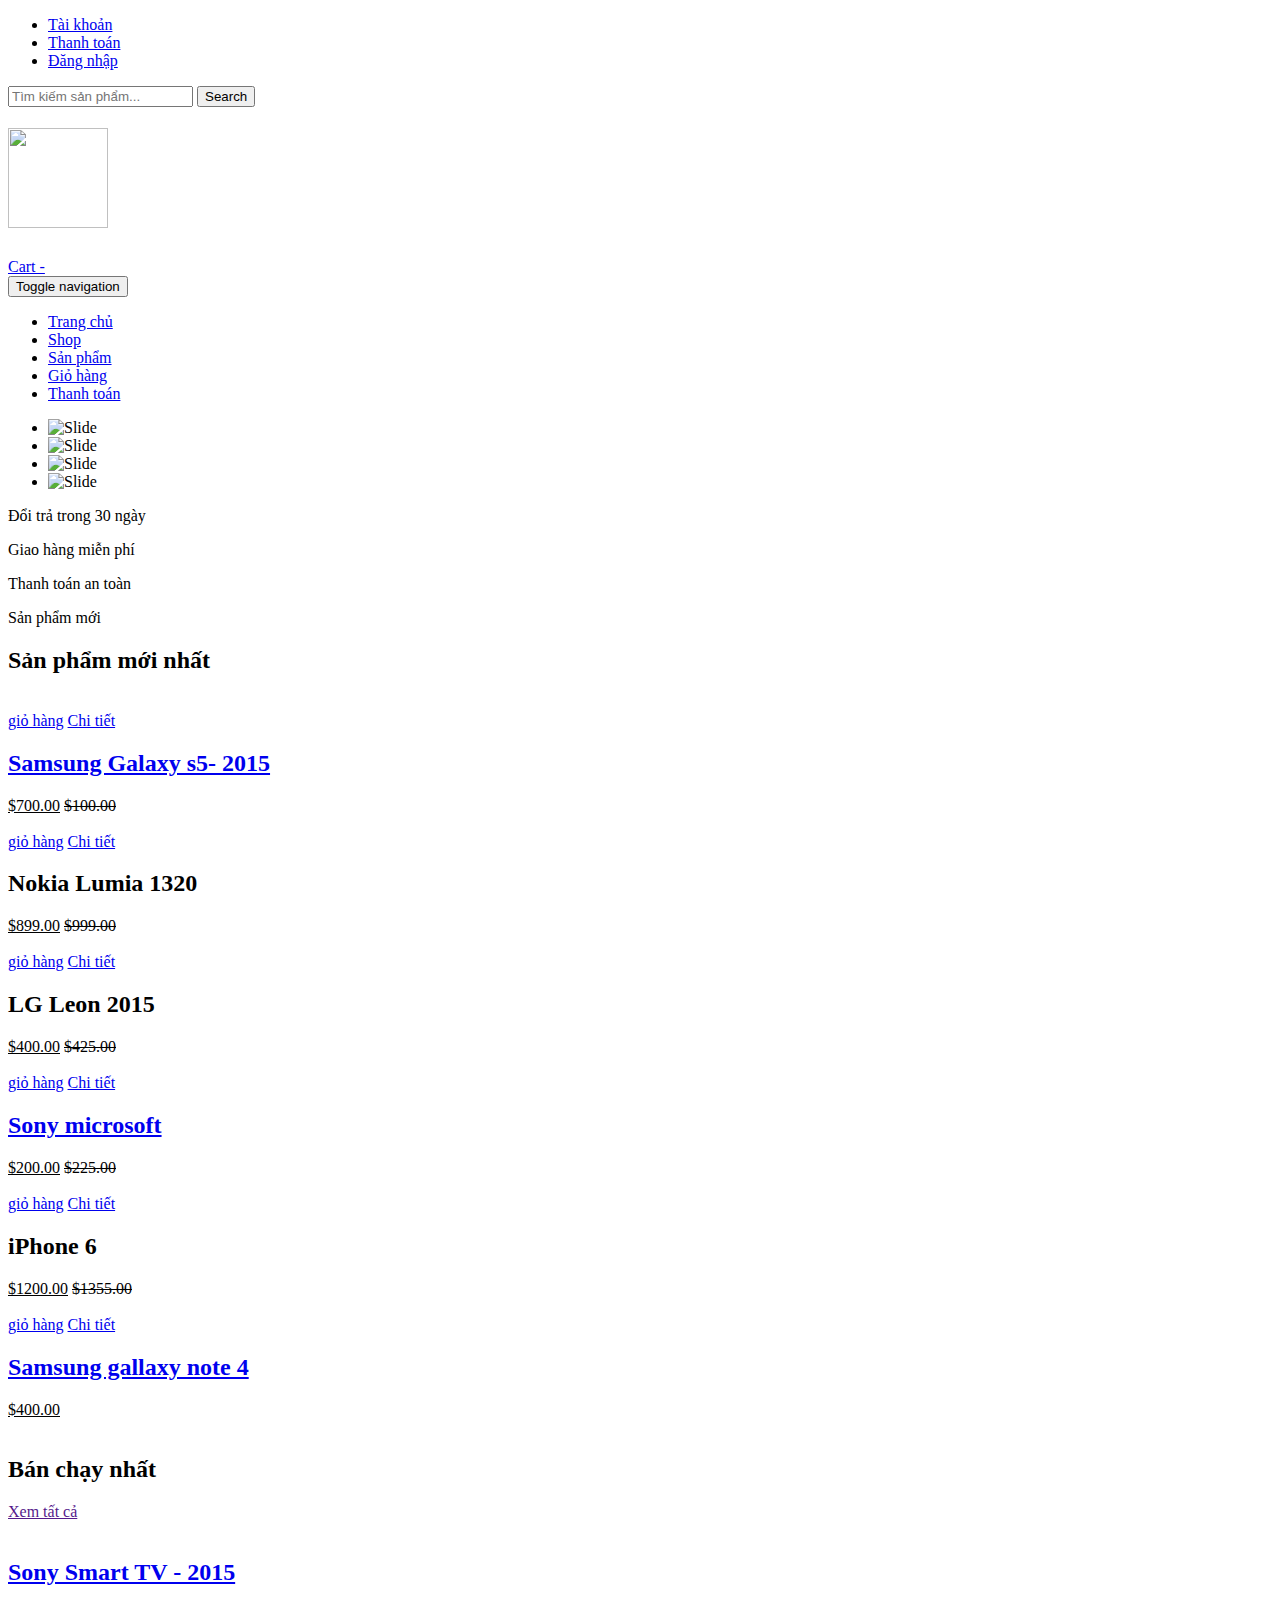
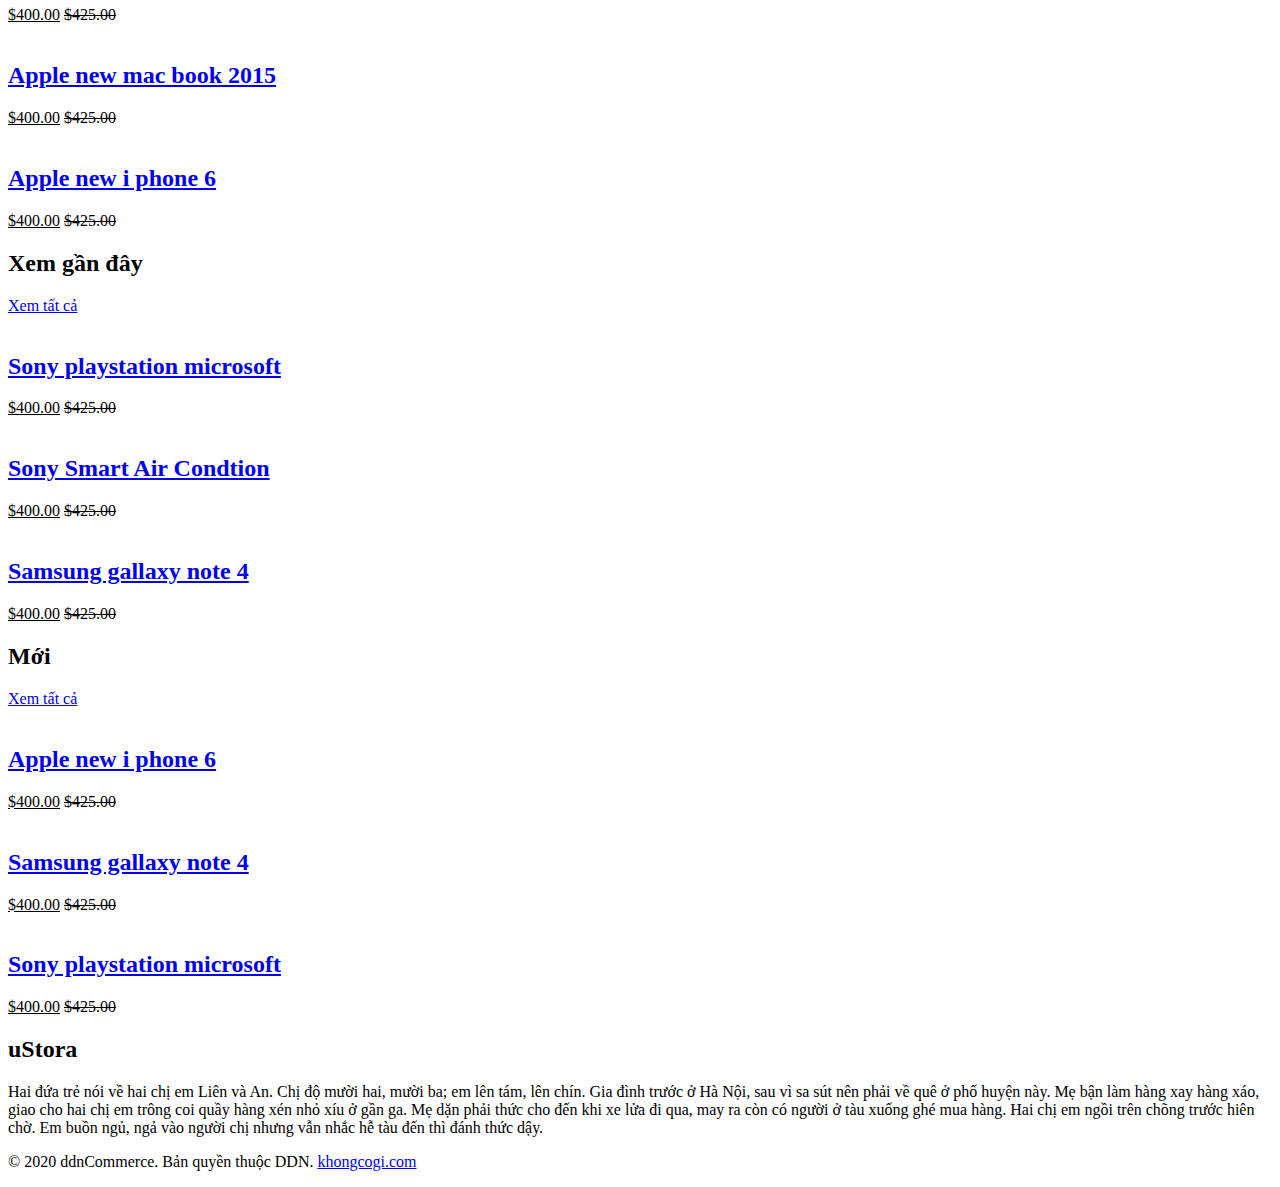
==== DOANWEB/index.html @ 437a8d3c "xong phan index" ====
<!DOCTYPE html>
<html lang="en">
  <head>
    <meta charset="utf-8">
    <meta http-equiv="X-UA-Compatible" content="IE=edge">
    <meta name="viewport" content="width=device-width, initial-scale=1">
    <title>DOANWEB</title>
    
    <!-- Google Fonts -->
    <link href='http://fonts.googleapis.com/css?family=Titillium+Web:400,200,300,700,600' rel='stylesheet' type='text/css'>
    <link href='http://fonts.googleapis.com/css?family=Roboto+Condensed:400,700,300' rel='stylesheet' type='text/css'>
    <link href='http://fonts.googleapis.com/css?family=Raleway:400,100' rel='stylesheet' type='text/css'>

    <!-- Bootstrap -->
    <link rel="stylesheet" href="css/bootstrap.min.css">
    
    <!-- Font Awesome -->
    <link rel="stylesheet" href="css/font-awesome.min.css">
    
    <!-- Custom CSS -->
    <link rel="stylesheet" href="css/owl.carousel.css">
    <link rel="stylesheet" href="style.css">
    <link rel="stylesheet" href="css/responsive.css">

    <!-- HTML5 shim and Respond.js for IE8 support of HTML5 elements and media queries -->
    <!-- WARNING: Respond.js doesn't work if you view the page via file:// -->
    <!--[if lt IE 9]>
      <script src="https://oss.maxcdn.com/html5shiv/3.7.2/html5shiv.min.js"></script>
      <script src="https://oss.maxcdn.com/respond/1.4.2/respond.min.js"></script>
    <![endif]-->
  </head>
  <body>
   
    <div class="header-area">
        <div class="container">
            <div class="row">
                <div class="col-md-8">
                    <div class="user-menu">
                        <ul>
                            <li><a href="#"><i class="fa fa-user"></i> Tài khoản</a></li>
                            
                            <li><a href="checkout.html"><i class="fa fa-user"></i> Thanh toán</a></li>
                            <li><a href="#"><i class="fa fa-user"></i> Đăng nhập</a></li>
                        </ul>
                    </div>
                </div>
                <div class="single-sidebar; col-md-4" style="margin-top: 10px; margin-bottom: 10px;">
                    <form action="">
                        <input type="text" placeholder="Tìm kiếm sản phẩm...">
                        <input type="submit" value="Search">
                    </form>
                </div>
                
               
            </div>
        </div>
    </div> <!-- End header area -->
    
    <div class="site-branding-area">
        <div class="container">
            <div class="row">
                <div class="col-sm-6">
                    <div class="logo">
                        <h1> <a href="index.html"><img src="./img/logo_1.png" width= "100px"; height="100px"> </a></h1>
                    </div>
                </div>
                
                <div class="col-sm-6">
                    <div class="shopping-item">
                        <a href="cart.html">Cart - <span class="cart-amunt"><!-- Giá tiền--></span> <i class="fa fa-shopping-cart"></i> <span class="product-count"><!-- Số lượng sản phẩm --></span></a>
                    </div>
                </div>
            </div>
        </div>
    </div> <!-- End site branding area -->
    
    <div class="mainmenu-area">
        <div class="container">
            <div class="row">
                <div class="navbar-header">
                    <button type="button" class="navbar-toggle" data-toggle="collapse" data-target=".navbar-collapse">
                        <span class="sr-only">Toggle navigation</span>
                        <span class="icon-bar"></span>
                        <span class="icon-bar"></span>
                        <span class="icon-bar"></span>
                    </button>
                </div> 
                <div class="navbar-collapse collapse">
                    <ul class="nav navbar-nav">
                        <li class="active"><a href="index.html">Trang chủ</a></li>
                        <li><a href="shop.html">Shop</a></li>
                        <li><a href="single-product.html">Sản phẩm</a></li>
                        <li><a href="cart.html">Giỏ hàng</a></li>
                        <li><a href="checkout.html">Thanh toán</a></li>
                        
                    </ul>
                </div>  
            </div>
        </div>
    </div> <!-- End mainmenu area -->
    
    <div class="slider-area">
        	<!-- Slider -->
			<div class="block-slider block-slider4">
				<ul class="" id="bxslider-home4">
					<li>
						<img src="img/h4-slide.png" alt="Slide">
						<div class="caption-group">
							
						</div>
					</li>
					<li><img src="img/h4-slide2.png" alt="Slide">
						<div class="caption-group">
                            
						</div>
					</li>
					<li><img src="img/h4-slide3.png" alt="Slide">
						<div class="caption-group">
							
						</div>
					</li>
					<li><img src="img/h4-slide4.png" alt="Slide">
						<div class="caption-group">
						  
						</div>
					</li>
				</ul>
			</div>
			<!-- ./Slider -->
    </div> <!-- End slider area -->
    
    <div class="promo-area">
        <div class="zigzag-bottom"></div>
        <div class="container">
            <div class="row">
                <div class="col-md-3 col-sm-6">
                    <div class="single-promo promo1">
                        <i class="fa fa-refresh"></i>
                        <p>Đổi trả trong 30 ngày</p>
                    </div>
                </div>
                <div class="col-md-3 col-sm-6">
                    <div class="single-promo promo2">
                        <i class="fa fa-truck"></i>
                        <p>Giao hàng miễn phí</p>
                    </div>
                </div>
                <div class="col-md-3 col-sm-6">
                    <div class="single-promo promo3">
                        <i class="fa fa-lock"></i>
                        <p>Thanh toán an toàn</p>
                    </div>
                </div>
                <div class="col-md-3 col-sm-6">
                    <div class="single-promo promo4">
                        <i class="fa fa-gift"></i>
                        <p>Sản phẩm mới</p>
                    </div>
                </div>
            </div>
        </div>
    </div> <!-- End promo area -->
    
    <div class="maincontent-area">
        <div class="zigzag-bottom"></div>
        <div class="container">
            <div class="row">
                <div class="col-md-12">
                    <div class="latest-product">
                        <h2 class="section-title">Sản phẩm mới nhất</h2>
                        <div class="product-carousel">
                            <div class="single-product">
                                <div class="product-f-image">
                                    <img src="img/product-1.jpg" alt="">
                                    <div class="product-hover">
                                        <a href="#" class="add-to-cart-link"><i class="fa fa-shopping-cart"></i> giỏ hàng</a>
                                        <a href="single-product.html" class="view-details-link"><i class="fa fa-link"></i> Chi tiết</a>
                                    </div>
                                </div>
                                
                                <h2><a href="single-product.html">Samsung Galaxy s5- 2015</a></h2>
                                
                                <div class="product-carousel-price">
                                    <ins>$700.00</ins> <del>$100.00</del>
                                </div> 
                            </div>
                            <div class="single-product">
                                <div class="product-f-image">
                                    <img src="img/product-2.jpg" alt="">
                                    <div class="product-hover">
                                        <a href="#" class="add-to-cart-link"><i class="fa fa-shopping-cart"></i> giỏ hàng</a>
                                        <a href="single-product.html" class="view-details-link"><i class="fa fa-link"></i> Chi tiết</a>
                                    </div>
                                </div>
                                
                                <h2>Nokia Lumia 1320</h2>
                                <div class="product-carousel-price">
                                    <ins>$899.00</ins> <del>$999.00</del>
                                </div> 
                            </div>
                            <div class="single-product">
                                <div class="product-f-image">
                                    <img src="img/product-3.jpg" alt="">
                                    <div class="product-hover">
                                        <a href="#" class="add-to-cart-link"><i class="fa fa-shopping-cart"></i> giỏ hàng</a>
                                        <a href="single-product.html" class="view-details-link"><i class="fa fa-link"></i> Chi tiết</a>
                                    </div>
                                </div>
                                
                                <h2>LG Leon 2015</h2>

                                <div class="product-carousel-price">
                                    <ins>$400.00</ins> <del>$425.00</del>
                                </div>                                 
                            </div>
                            <div class="single-product">
                                <div class="product-f-image">
                                    <img src="img/product-4.jpg" alt="">
                                    <div class="product-hover">
                                        <a href="#" class="add-to-cart-link"><i class="fa fa-shopping-cart"></i> giỏ hàng</a>
                                        <a href="single-product.html" class="view-details-link"><i class="fa fa-link"></i> Chi tiết</a>
                                    </div>
                                </div>
                                
                                <h2><a href="single-product.html">Sony microsoft</a></h2>

                                <div class="product-carousel-price">
                                    <ins>$200.00</ins> <del>$225.00</del>
                                </div>                            
                            </div>
                            <div class="single-product">
                                <div class="product-f-image">
                                    <img src="img/product-5.jpg" alt="">
                                    <div class="product-hover">
                                        <a href="#" class="add-to-cart-link"><i class="fa fa-shopping-cart"></i> giỏ hàng</a>
                                        <a href="single-product.html" class="view-details-link"><i class="fa fa-link"></i> Chi tiết</a>
                                    </div>
                                </div>
                                
                                <h2>iPhone 6</h2>

                                <div class="product-carousel-price">
                                    <ins>$1200.00</ins> <del>$1355.00</del>
                                </div>                                 
                            </div>
                            <div class="single-product">
                                <div class="product-f-image">
                                    <img src="img/product-6.jpg" alt="">
                                    <div class="product-hover">
                                        <a href="#" class="add-to-cart-link"><i class="fa fa-shopping-cart"></i> giỏ hàng</a>
                                        <a href="single-product.html" class="view-details-link"><i class="fa fa-link"></i> Chi tiết</a>
                                    </div>
                                </div>
                                
                                <h2><a href="single-product.html">Samsung gallaxy note 4</a></h2>

                                <div class="product-carousel-price">
                                    <ins>$400.00</ins>
                                </div>                            
                            </div>
                        </div>
                    </div>
                </div>
            </div>
        </div>
    </div> <!-- End main content area -->
    
    <div class="brands-area">
        <div class="zigzag-bottom"></div>
        <div class="container">
            <div class="row">
                <div class="col-md-12">
                    <div class="brand-wrapper">
                        <div class="brand-list">
                            <img src="img/brand1.png" alt="">
                            <img src="img/brand2.png" alt="">
                            <img src="img/brand3.png" alt="">
                            <img src="img/brand4.png" alt="">
                            <img src="img/brand5.png" alt="">
                            <img src="img/brand6.png" alt="">
                            <img src="img/brand1.png" alt="">
                            <img src="img/brand2.png" alt="">                            
                        </div>
                    </div>
                </div>
            </div>
        </div>
    </div> <!-- End brands area -->
    
    <div class="product-widget-area">
        <div class="zigzag-bottom"></div>
        <div class="container">
            <div class="row">
                <div class="col-md-4">
                    <div class="single-product-widget">
                        <h2 class="product-wid-title">Bán chạy nhất</h2>
                        <a href="" class="wid-view-more">Xem tất cả</a>
                        <div class="single-wid-product">
                            <a href="single-product.html"><img src="img/product-thumb-1.jpg" alt="" class="product-thumb"></a>
                            <h2><a href="single-product.html">Sony Smart TV - 2015</a></h2>
                            <div class="product-wid-rating">
                                <i class="fa fa-star"></i>
                                <i class="fa fa-star"></i>
                                <i class="fa fa-star"></i>
                                <i class="fa fa-star"></i>
                                <i class="fa fa-star"></i>
                            </div>
                            <div class="product-wid-price">
                                <ins>$400.00</ins> <del>$425.00</del>
                            </div>                            
                        </div>
                        <div class="single-wid-product">
                            <a href="single-product.html"><img src="img/product-thumb-2.jpg" alt="" class="product-thumb"></a>
                            <h2><a href="single-product.html">Apple new mac book 2015</a></h2>
                            <div class="product-wid-rating">
                                <i class="fa fa-star"></i>
                                <i class="fa fa-star"></i>
                                <i class="fa fa-star"></i>
                                <i class="fa fa-star"></i>
                                <i class="fa fa-star"></i>
                            </div>
                            <div class="product-wid-price">
                                <ins>$400.00</ins> <del>$425.00</del>
                            </div>                            
                        </div>
                        <div class="single-wid-product">
                            <a href="single-product.html"><img src="img/product-thumb-3.jpg" alt="" class="product-thumb"></a>
                            <h2><a href="single-product.html">Apple new i phone 6</a></h2>
                            <div class="product-wid-rating">
                                <i class="fa fa-star"></i>
                                <i class="fa fa-star"></i>
                                <i class="fa fa-star"></i>
                                <i class="fa fa-star"></i>
                                <i class="fa fa-star"></i>
                            </div>
                            <div class="product-wid-price">
                                <ins>$400.00</ins> <del>$425.00</del>
                            </div>                            
                        </div>
                    </div>
                </div>
                <div class="col-md-4">
                    <div class="single-product-widget">
                        <h2 class="product-wid-title">Xem gần đây</h2>
                        <a href="#" class="wid-view-more">Xem tất cả</a>
                        <div class="single-wid-product">
                            <a href="single-product.html"><img src="img/product-thumb-4.jpg" alt="" class="product-thumb"></a>
                            <h2><a href="single-product.html">Sony playstation microsoft</a></h2>
                            <div class="product-wid-rating">
                                <i class="fa fa-star"></i>
                                <i class="fa fa-star"></i>
                                <i class="fa fa-star"></i>
                                <i class="fa fa-star"></i>
                                <i class="fa fa-star"></i>
                            </div>
                            <div class="product-wid-price">
                                <ins>$400.00</ins> <del>$425.00</del>
                            </div>                            
                        </div>
                        <div class="single-wid-product">
                            <a href="single-product.html"><img src="img/product-thumb-1.jpg" alt="" class="product-thumb"></a>
                            <h2><a href="single-product.html">Sony Smart Air Condtion</a></h2>
                            <div class="product-wid-rating">
                                <i class="fa fa-star"></i>
                                <i class="fa fa-star"></i>
                                <i class="fa fa-star"></i>
                                <i class="fa fa-star"></i>
                                <i class="fa fa-star"></i>
                            </div>
                            <div class="product-wid-price">
                                <ins>$400.00</ins> <del>$425.00</del>
                            </div>                            
                        </div>
                        <div class="single-wid-product">
                            <a href="single-product.html"><img src="img/product-thumb-2.jpg" alt="" class="product-thumb"></a>
                            <h2><a href="single-product.html">Samsung gallaxy note 4</a></h2>
                            <div class="product-wid-rating">
                                <i class="fa fa-star"></i>
                                <i class="fa fa-star"></i>
                                <i class="fa fa-star"></i>
                                <i class="fa fa-star"></i>
                                <i class="fa fa-star"></i>
                            </div>
                            <div class="product-wid-price">
                                <ins>$400.00</ins> <del>$425.00</del>
                            </div>                            
                        </div>
                    </div>
                </div>
                <div class="col-md-4">
                    <div class="single-product-widget">
                        <h2 class="product-wid-title">Mới</h2>
                        <a href="#" class="wid-view-more">Xem tất cả</a>
                        <div class="single-wid-product">
                            <a href="single-product.html"><img src="img/product-thumb-3.jpg" alt="" class="product-thumb"></a>
                            <h2><a href="single-product.html">Apple new i phone 6</a></h2>
                            <div class="product-wid-rating">
                                <i class="fa fa-star"></i>
                                <i class="fa fa-star"></i>
                                <i class="fa fa-star"></i>
                                <i class="fa fa-star"></i>
                                <i class="fa fa-star"></i>
                            </div>
                            <div class="product-wid-price">
                                <ins>$400.00</ins> <del>$425.00</del>
                            </div>                            
                        </div>
                        <div class="single-wid-product">
                            <a href="single-product.html"><img src="img/product-thumb-4.jpg" alt="" class="product-thumb"></a>
                            <h2><a href="single-product.html">Samsung gallaxy note 4</a></h2>
                            <div class="product-wid-rating">
                                <i class="fa fa-star"></i>
                                <i class="fa fa-star"></i>
                                <i class="fa fa-star"></i>
                                <i class="fa fa-star"></i>
                                <i class="fa fa-star"></i>
                            </div>
                            <div class="product-wid-price">
                                <ins>$400.00</ins> <del>$425.00</del>
                            </div>                            
                        </div>
                        <div class="single-wid-product">
                            <a href="single-product.html"><img src="img/product-thumb-1.jpg" alt="" class="product-thumb"></a>
                            <h2><a href="single-product.html">Sony playstation microsoft</a></h2>
                            <div class="product-wid-rating">
                                <i class="fa fa-star"></i>
                                <i class="fa fa-star"></i>
                                <i class="fa fa-star"></i>
                                <i class="fa fa-star"></i>
                                <i class="fa fa-star"></i>
                            </div>
                            <div class="product-wid-price">
                                <ins>$400.00</ins> <del>$425.00</del>
                            </div>                            
                        </div>
                    </div>
                </div>
            </div>
        </div>
    </div> <!-- End product widget area -->
    
    <div class="footer-top-area">
        <div class="zigzag-bottom"></div>
        <div class="container">
            <div class="row">
                <div class="col-md-3 col-sm-6">
                    <div class="footer-about-us">
                        <h2>u<span>Stora</span></h2>
                        <p>Hai đứa trẻ nói về hai chị em Liên và An. Chị độ mười hai, mười ba; em lên tám, lên chín. Gia đình trước ở Hà Nội, sau vì sa sút nên phải về quê ở phố huyện này. Mẹ bận làm hàng xay hàng xáo, giao cho hai chị em trông coi quầy hàng xén nhỏ xíu ở gần ga. Mẹ dặn phải thức cho đến khi xe lửa đi qua, may ra còn có người ở tàu xuống ghé mua hàng. Hai chị em ngồi trên chõng trước hiên chờ. Em buồn ngủ, ngả vào người chị nhưng vẫn nhắc hễ tàu đến thì đánh thức dậy.</p>
                        <div class="footer-social">
                            <a href="#" target="_blank"><i class="fa fa-facebook"></i></a>
                            <a href="#" target="_blank"><i class="fa fa-twitter"></i></a>
                            <a href="#" target="_blank"><i class="fa fa-youtube"></i></a>
                            <a href="#" target="_blank"><i class="fa fa-linkedin"></i></a>
                        </div>
                    </div>
                </div>
                
            </div>
        </div>
    </div> <!-- End footer top area -->
    
    <div class="footer-bottom-area">
        <div class="container">
            <div class="row">
                <div class="col-md-8">
                    <div class="copyright">
                        <p>&copy; 2020 ddnCommerce. Bản quyền thuộc DDN. <a href="#" target="_blank">khongcogi.com</a></p>
                    </div>
                </div>
                
                <div class="col-md-4">
                    <div class="footer-card-icon">
                        <i class="fa fa-cc-discover"></i>
                        <i class="fa fa-cc-mastercard"></i>
                        <i class="fa fa-cc-paypal"></i>
                        <i class="fa fa-cc-visa"></i>
                    </div>
                </div>
            </div>
        </div>
    </div> <!-- End footer bottom area -->
   
    <!-- Latest jQuery form server -->
    <script src="https://code.jquery.com/jquery.min.js"></script>
    
    <!-- Bootstrap JS form CDN -->
    <script src="http://maxcdn.bootstrapcdn.com/bootstrap/3.2.0/js/bootstrap.min.js"></script>
    
    <!-- jQuery sticky menu -->
    <script src="js/owl.carousel.min.js"></script>
    <script src="js/jquery.sticky.js"></script>
    
    <!-- jQuery easing -->
    <script src="js/jquery.easing.1.3.min.js"></script>
    
    <!-- Main Script -->
    <script src="js/main.js"></script>
    
    <!-- Slider -->
    <script type="text/javascript" src="js/bxslider.min.js"></script>
	<script type="text/javascript" src="js/script.slider.js"></script>
  </body>
</html>
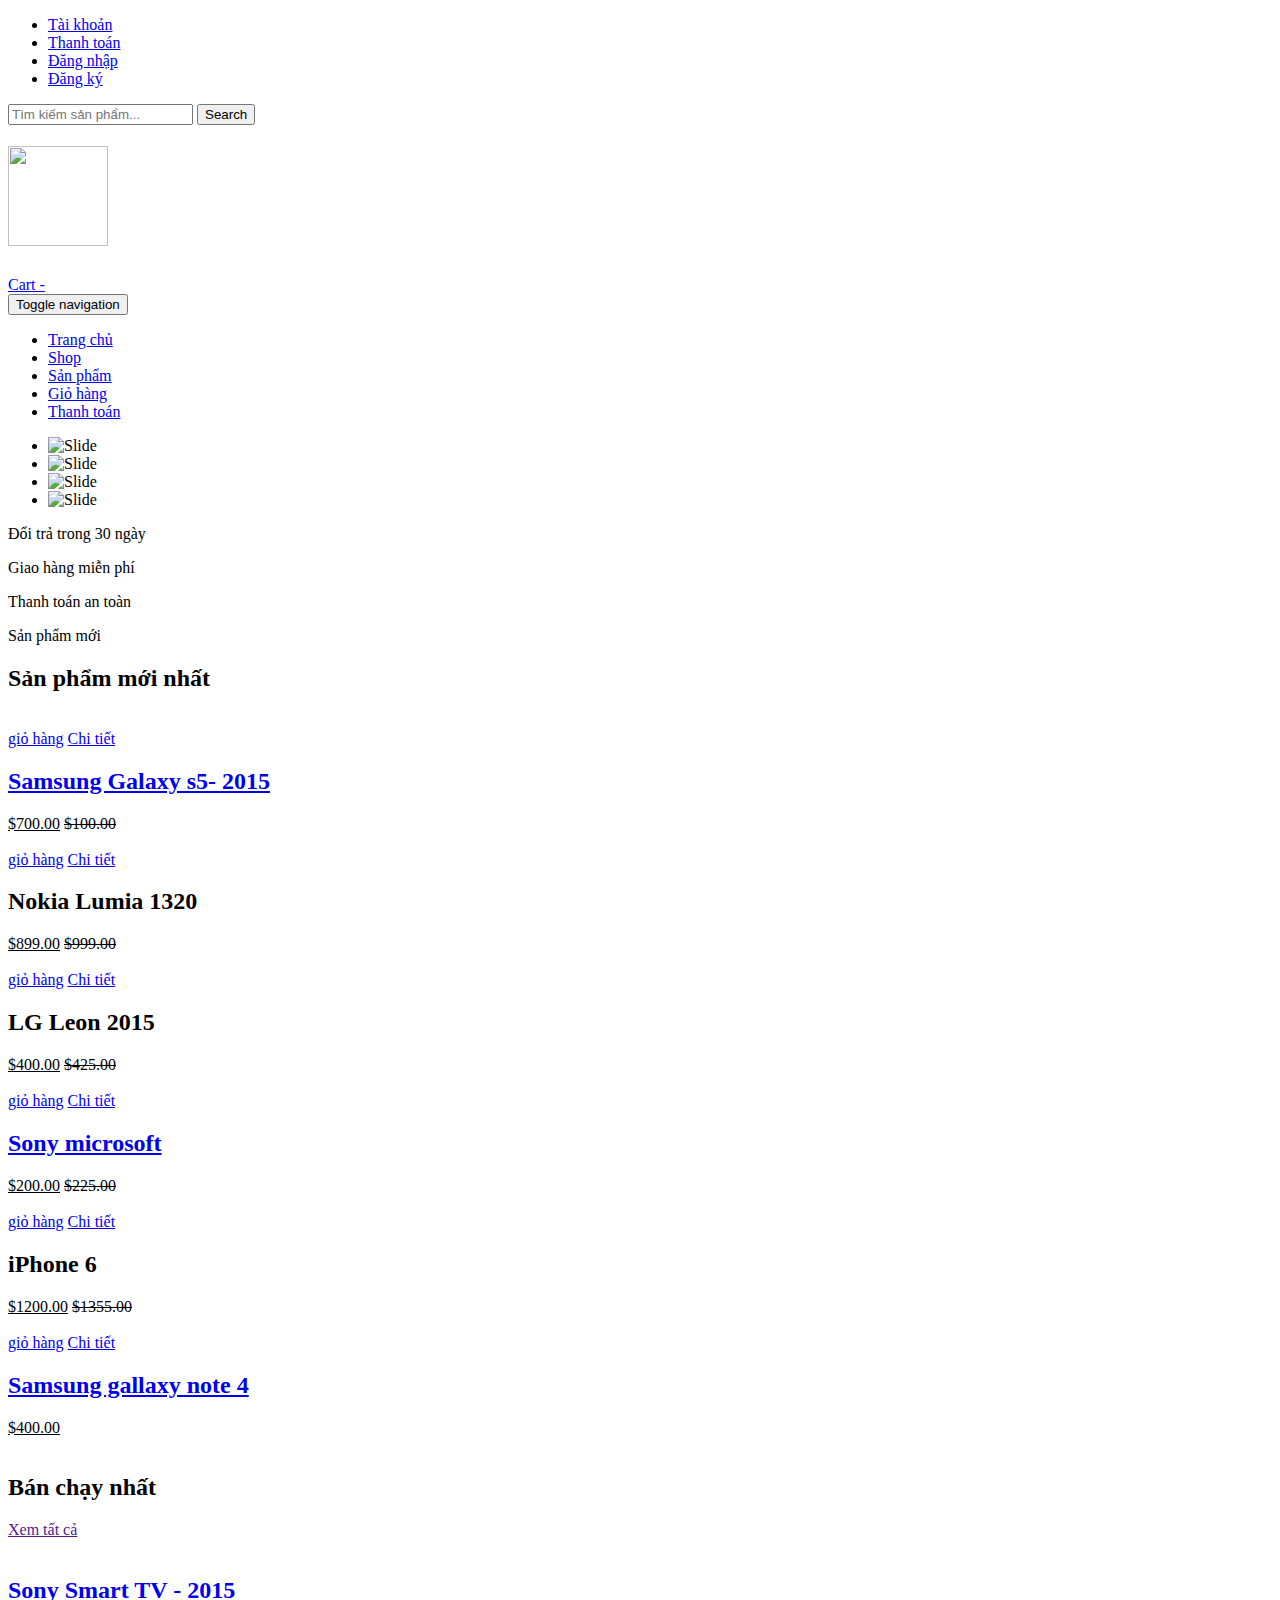
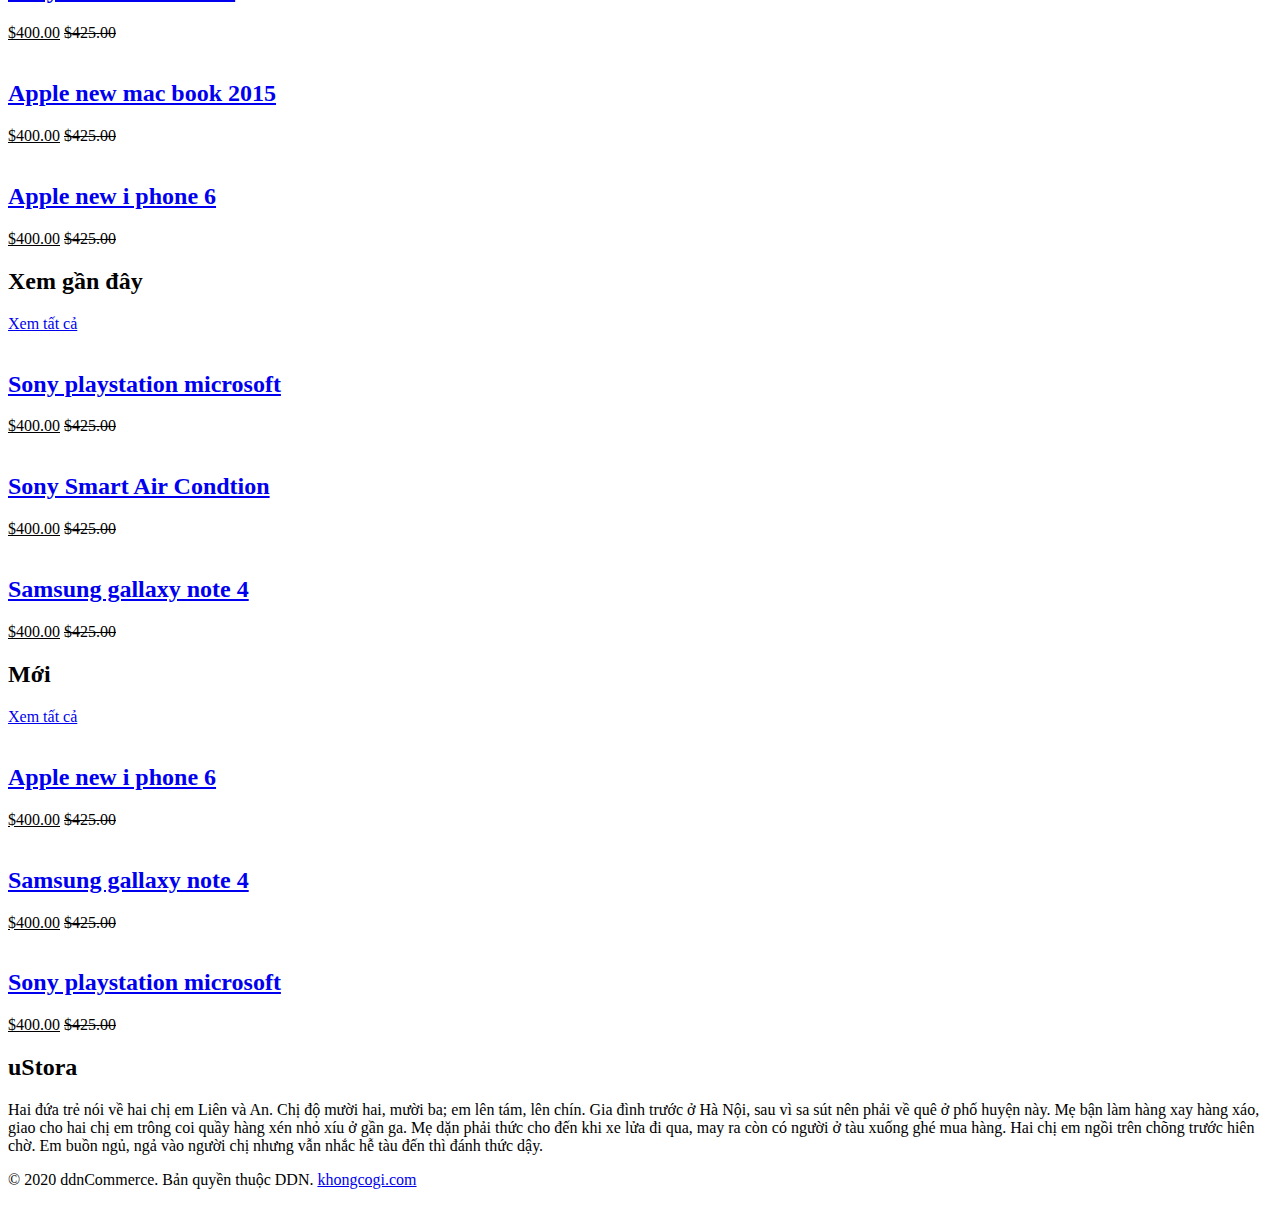
==== commit b39b7175: "thêm đăng nhập đăng ký quên mk" ====
--- a/DOANWEB/index.html
+++ b/DOANWEB/index.html
@@ -40,7 +40,8 @@
                             <li><a href="#"><i class="fa fa-user"></i> Tài khoản</a></li>
                             
                             <li><a href="checkout.html"><i class="fa fa-user"></i> Thanh toán</a></li>
-                            <li><a href="#"><i class="fa fa-user"></i> Đăng nhập</a></li>
+                            <li><a href="DangNhap.html"><i class="fa fa-user"></i> Đăng nhập</a></li>
+                            <li><a href="DangKy.html"><i class="fa fa-user"></i> Đăng ký</a></li>
                         </ul>
                     </div>
                 </div>
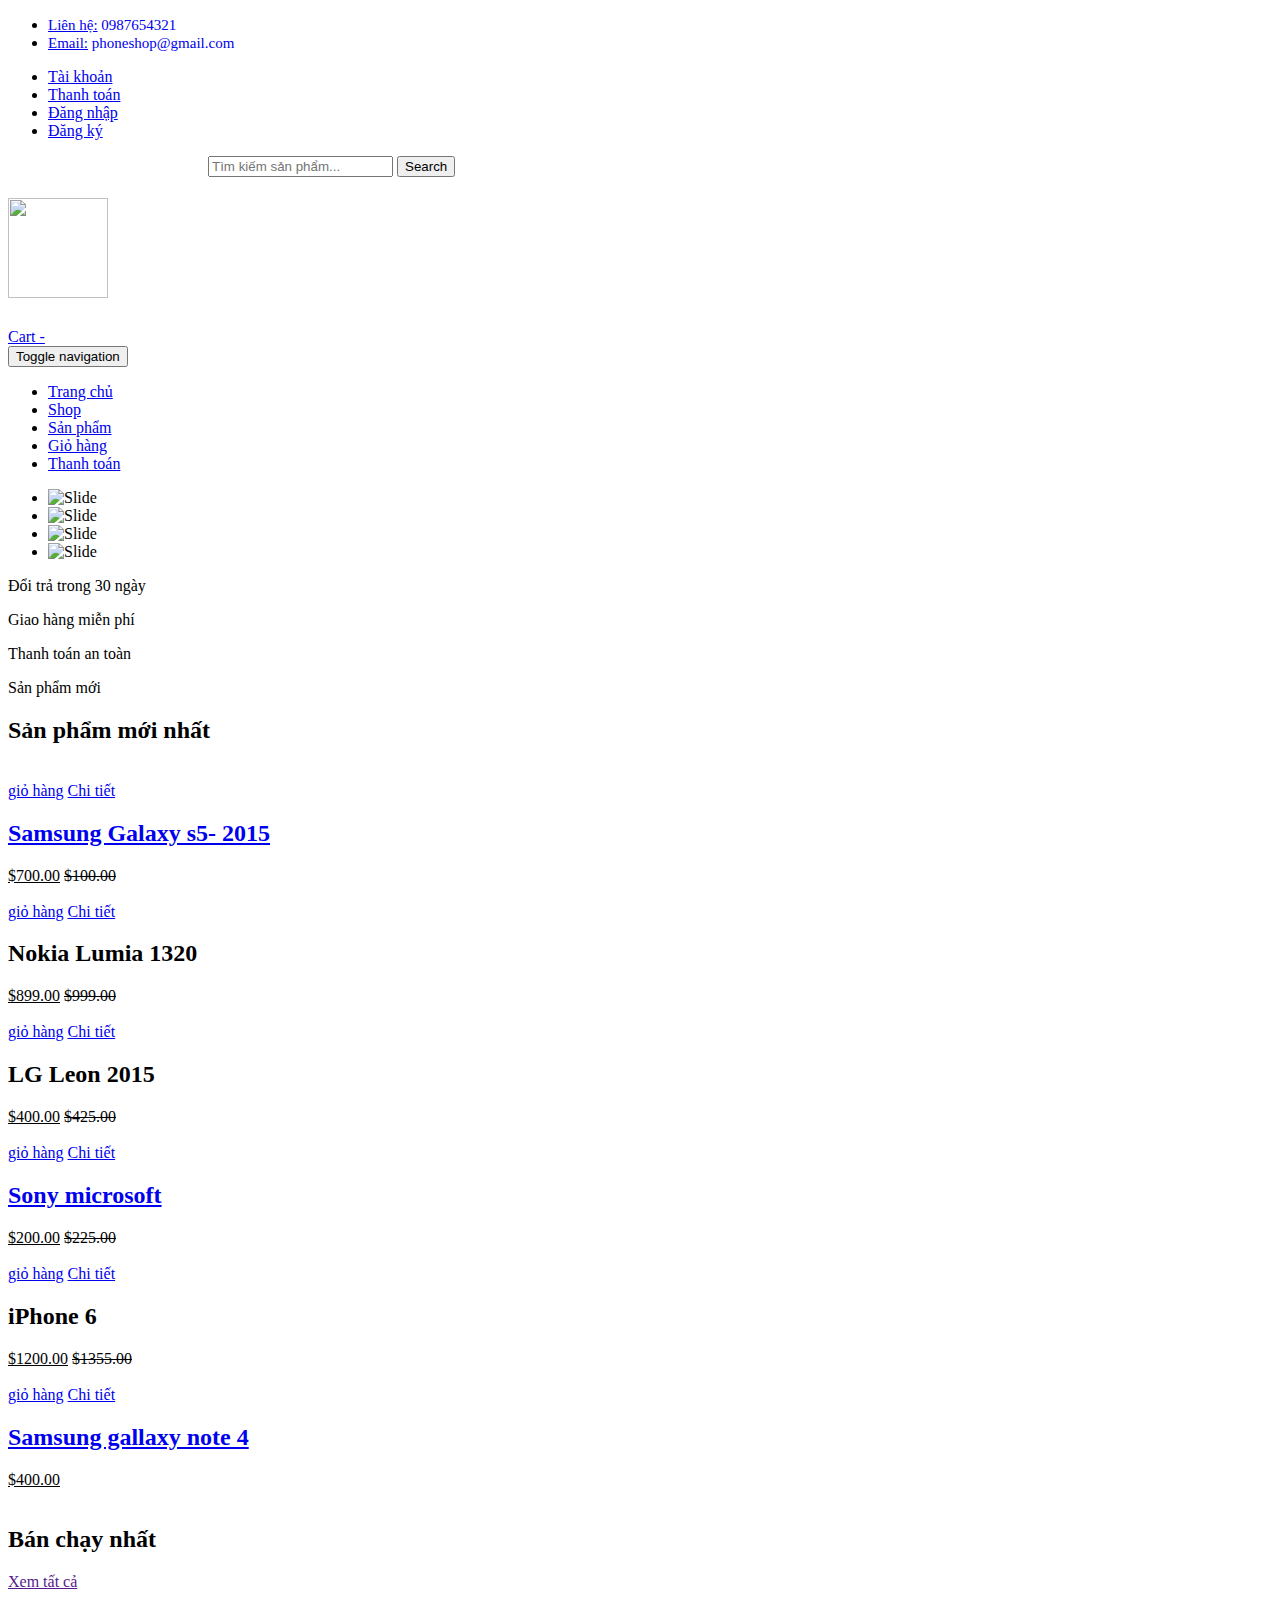
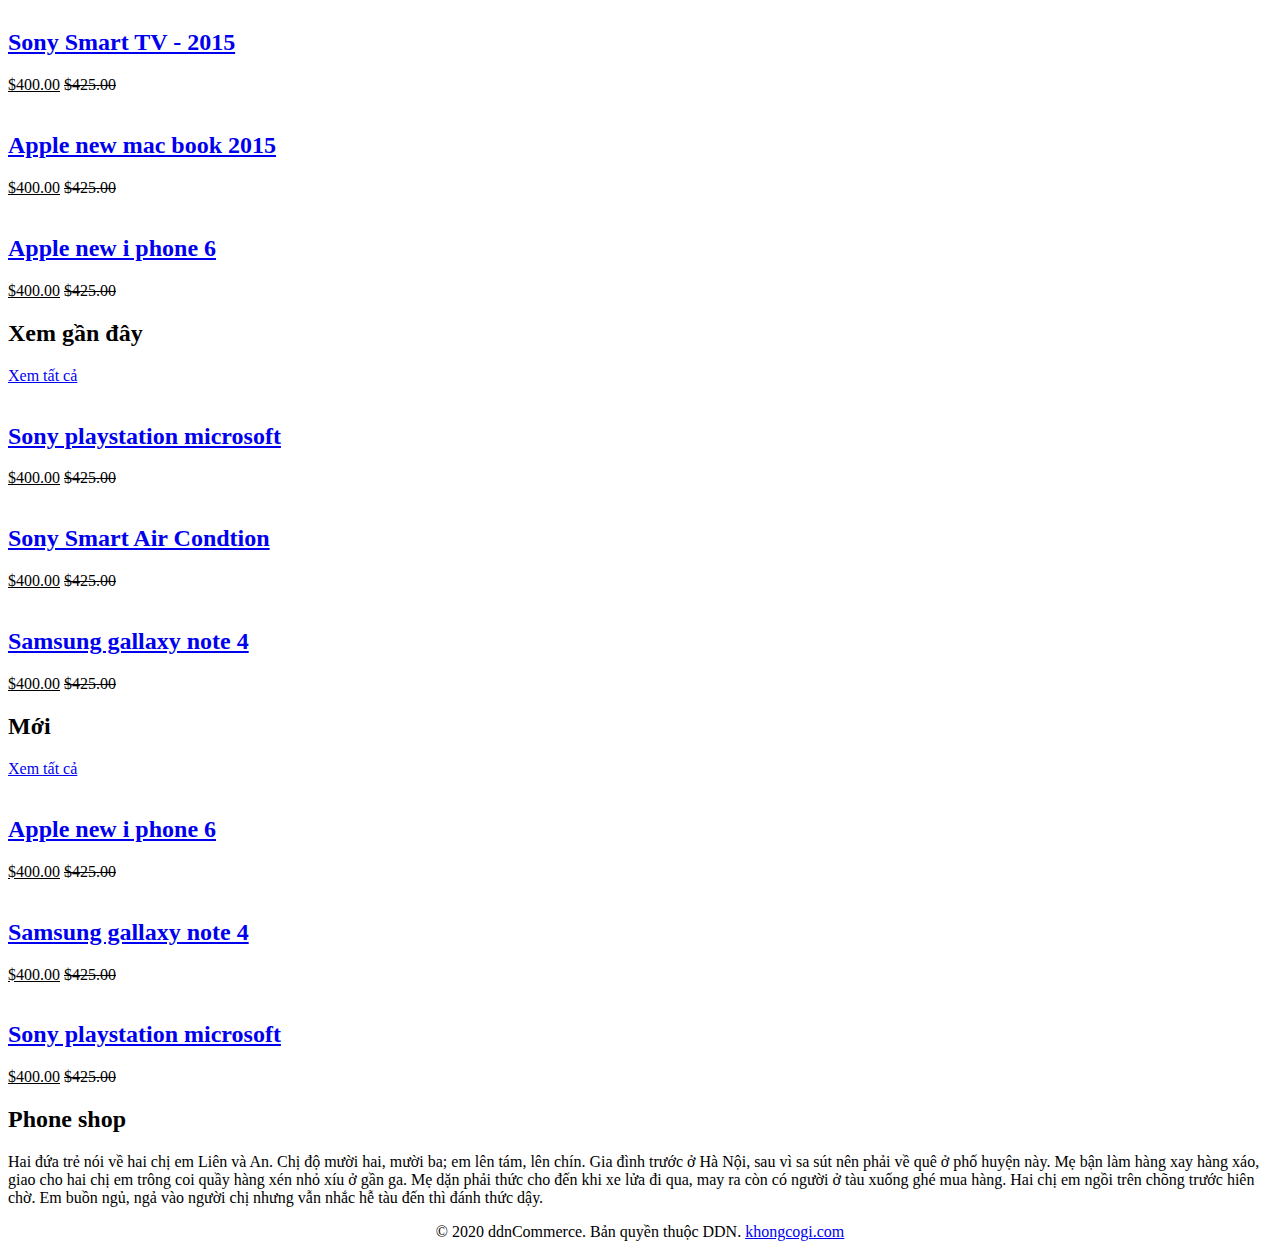
==== commit 4e62e84f: "hoan thien header vs footer" ====
--- a/DOANWEB/index.html
+++ b/DOANWEB/index.html
@@ -34,22 +34,30 @@
     <div class="header-area">
         <div class="container">
             <div class="row">
-                <div class="col-md-8">
+                <div class="col-md-6">
+                    <div class="user-menu">
+                        <ul>
+                            <li><a href="#"  style="text-decoration: none;font-size: 15px;"> <u>Liên hệ:</u> 0987654321</a></li>
+                            <li><a href="#"  style="text-decoration: none;font-size: 15px;"> <u>Email:</u> phoneshop@gmail.com</a></li>
+                            
+                        </ul>
+                    </div>
+                </div>
+                <div class="col-md-6">
                     <div class="user-menu">
                         <ul>
                             <li><a href="#"><i class="fa fa-user"></i> Tài khoản</a></li>
-                            
                             <li><a href="checkout.html"><i class="fa fa-user"></i> Thanh toán</a></li>
                             <li><a href="DangNhap.html"><i class="fa fa-user"></i> Đăng nhập</a></li>
                             <li><a href="DangKy.html"><i class="fa fa-user"></i> Đăng ký</a></li>
                         </ul>
                     </div>
-                </div>
-                <div class="single-sidebar; col-md-4" style="margin-top: 10px; margin-bottom: 10px;">
-                    <form action="">
-                        <input type="text" placeholder="Tìm kiếm sản phẩm...">
-                        <input type="submit" value="Search">
-                    </form>
+                    <div  style="margin-top: 10px; margin-bottom: 10px;margin-left: 200px;">
+                            <form action="">
+                                <input type="text" placeholder="Tìm kiếm sản phẩm...">
+                                <input type="submit" value="Search">
+                            </form>
+                    </div>
                 </div>
                 
                
@@ -446,14 +454,8 @@
             <div class="row">
                 <div class="col-md-3 col-sm-6">
                     <div class="footer-about-us">
-                        <h2>u<span>Stora</span></h2>
+                        <h2><span>Phone shop</span></h2>
                         <p>Hai đứa trẻ nói về hai chị em Liên và An. Chị độ mười hai, mười ba; em lên tám, lên chín. Gia đình trước ở Hà Nội, sau vì sa sút nên phải về quê ở phố huyện này. Mẹ bận làm hàng xay hàng xáo, giao cho hai chị em trông coi quầy hàng xén nhỏ xíu ở gần ga. Mẹ dặn phải thức cho đến khi xe lửa đi qua, may ra còn có người ở tàu xuống ghé mua hàng. Hai chị em ngồi trên chõng trước hiên chờ. Em buồn ngủ, ngả vào người chị nhưng vẫn nhắc hễ tàu đến thì đánh thức dậy.</p>
-                        <div class="footer-social">
-                            <a href="#" target="_blank"><i class="fa fa-facebook"></i></a>
-                            <a href="#" target="_blank"><i class="fa fa-twitter"></i></a>
-                            <a href="#" target="_blank"><i class="fa fa-youtube"></i></a>
-                            <a href="#" target="_blank"><i class="fa fa-linkedin"></i></a>
-                        </div>
                     </div>
                 </div>
                 
@@ -464,20 +466,11 @@
     <div class="footer-bottom-area">
         <div class="container">
             <div class="row">
-                <div class="col-md-8">
-                    <div class="copyright">
+               
+                    <div class="copyright" style="text-align: center;">
                         <p>&copy; 2020 ddnCommerce. Bản quyền thuộc DDN. <a href="#" target="_blank">khongcogi.com</a></p>
                     </div>
-                </div>
                 
-                <div class="col-md-4">
-                    <div class="footer-card-icon">
-                        <i class="fa fa-cc-discover"></i>
-                        <i class="fa fa-cc-mastercard"></i>
-                        <i class="fa fa-cc-paypal"></i>
-                        <i class="fa fa-cc-visa"></i>
-                    </div>
-                </div>
             </div>
         </div>
     </div> <!-- End footer bottom area -->
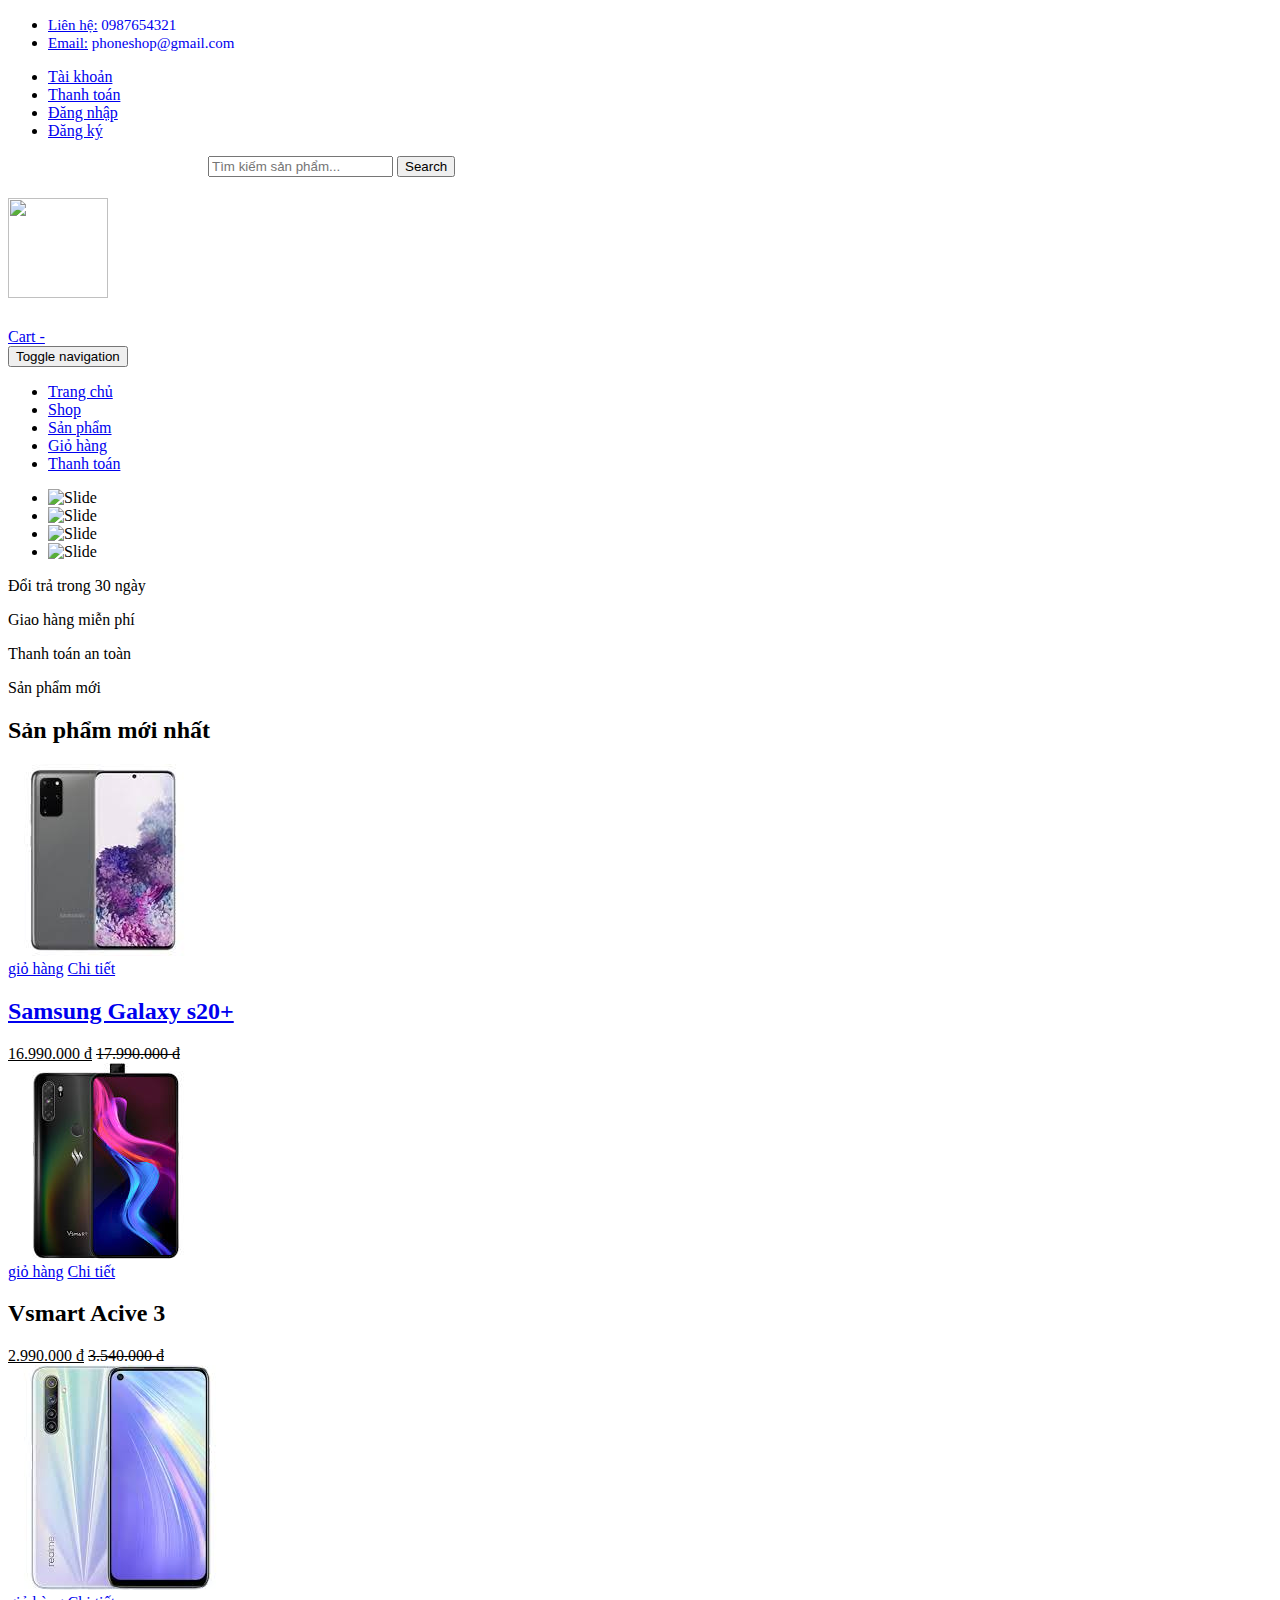
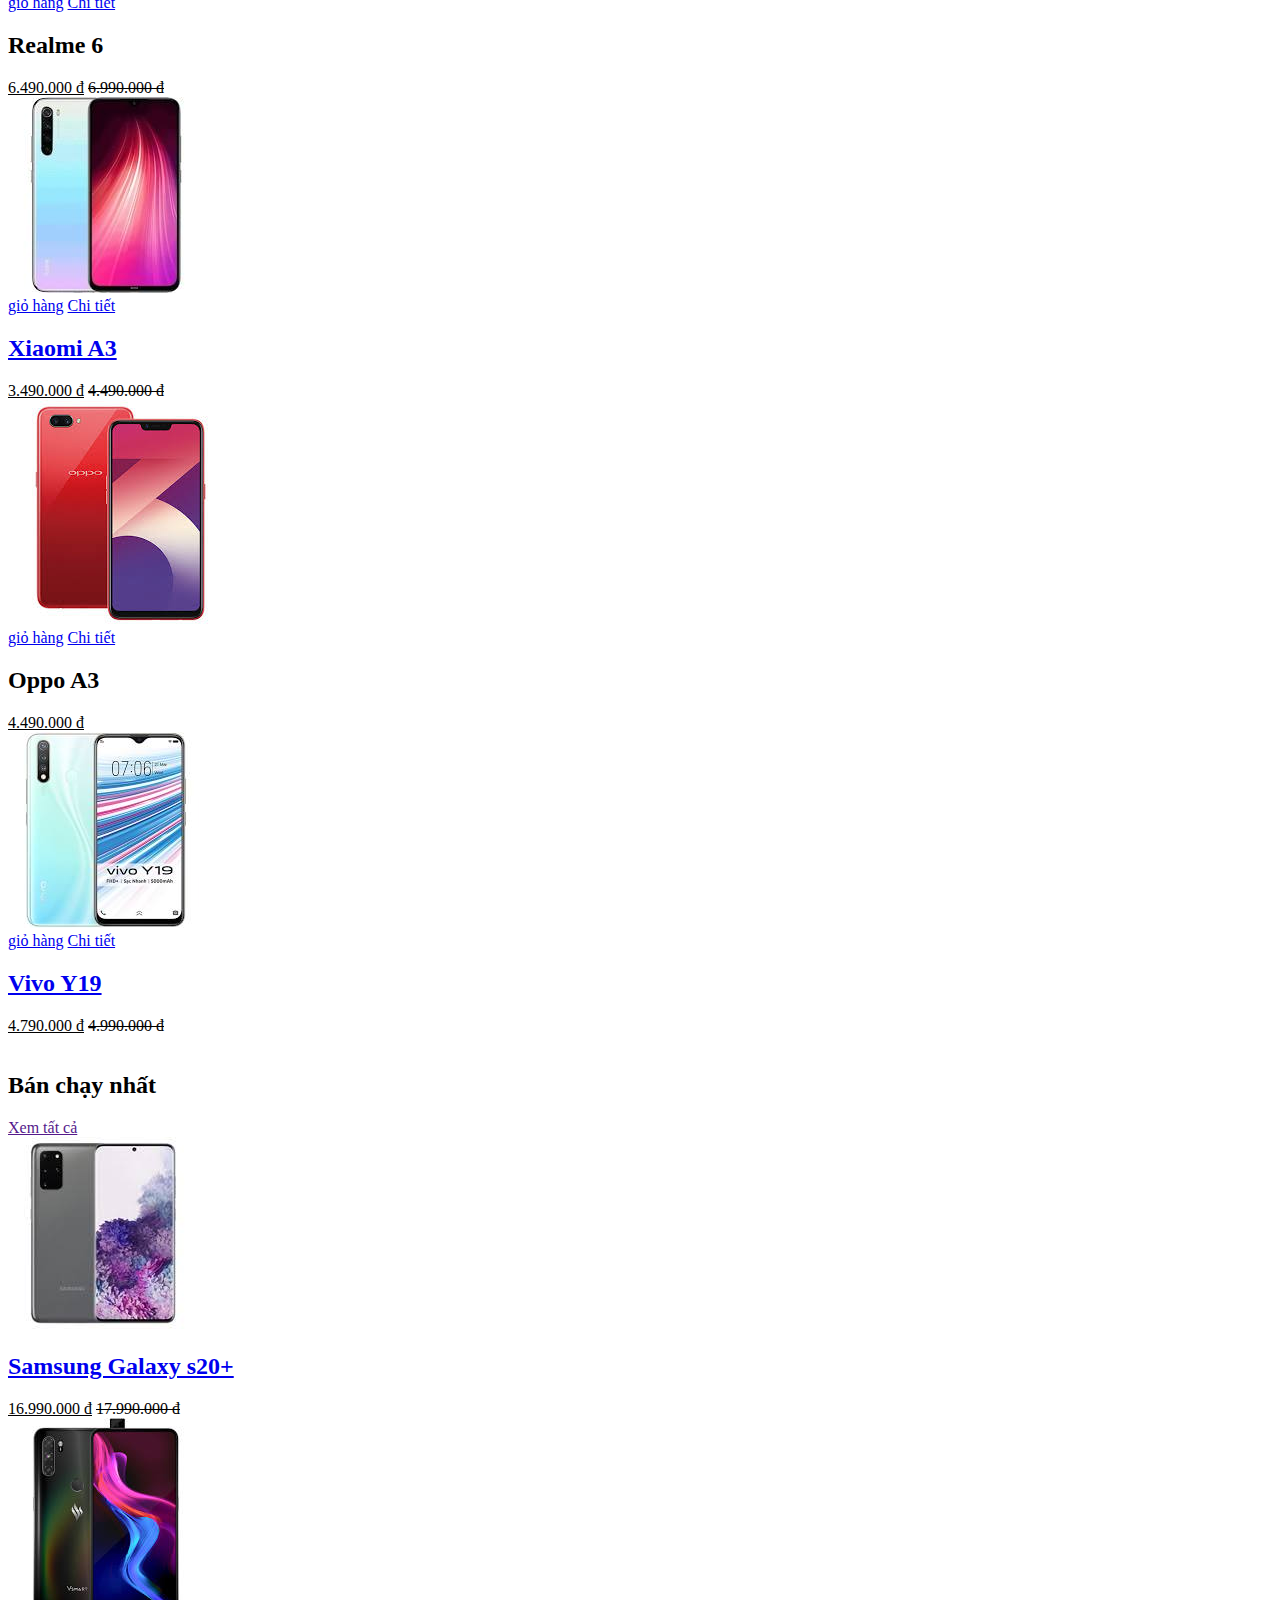
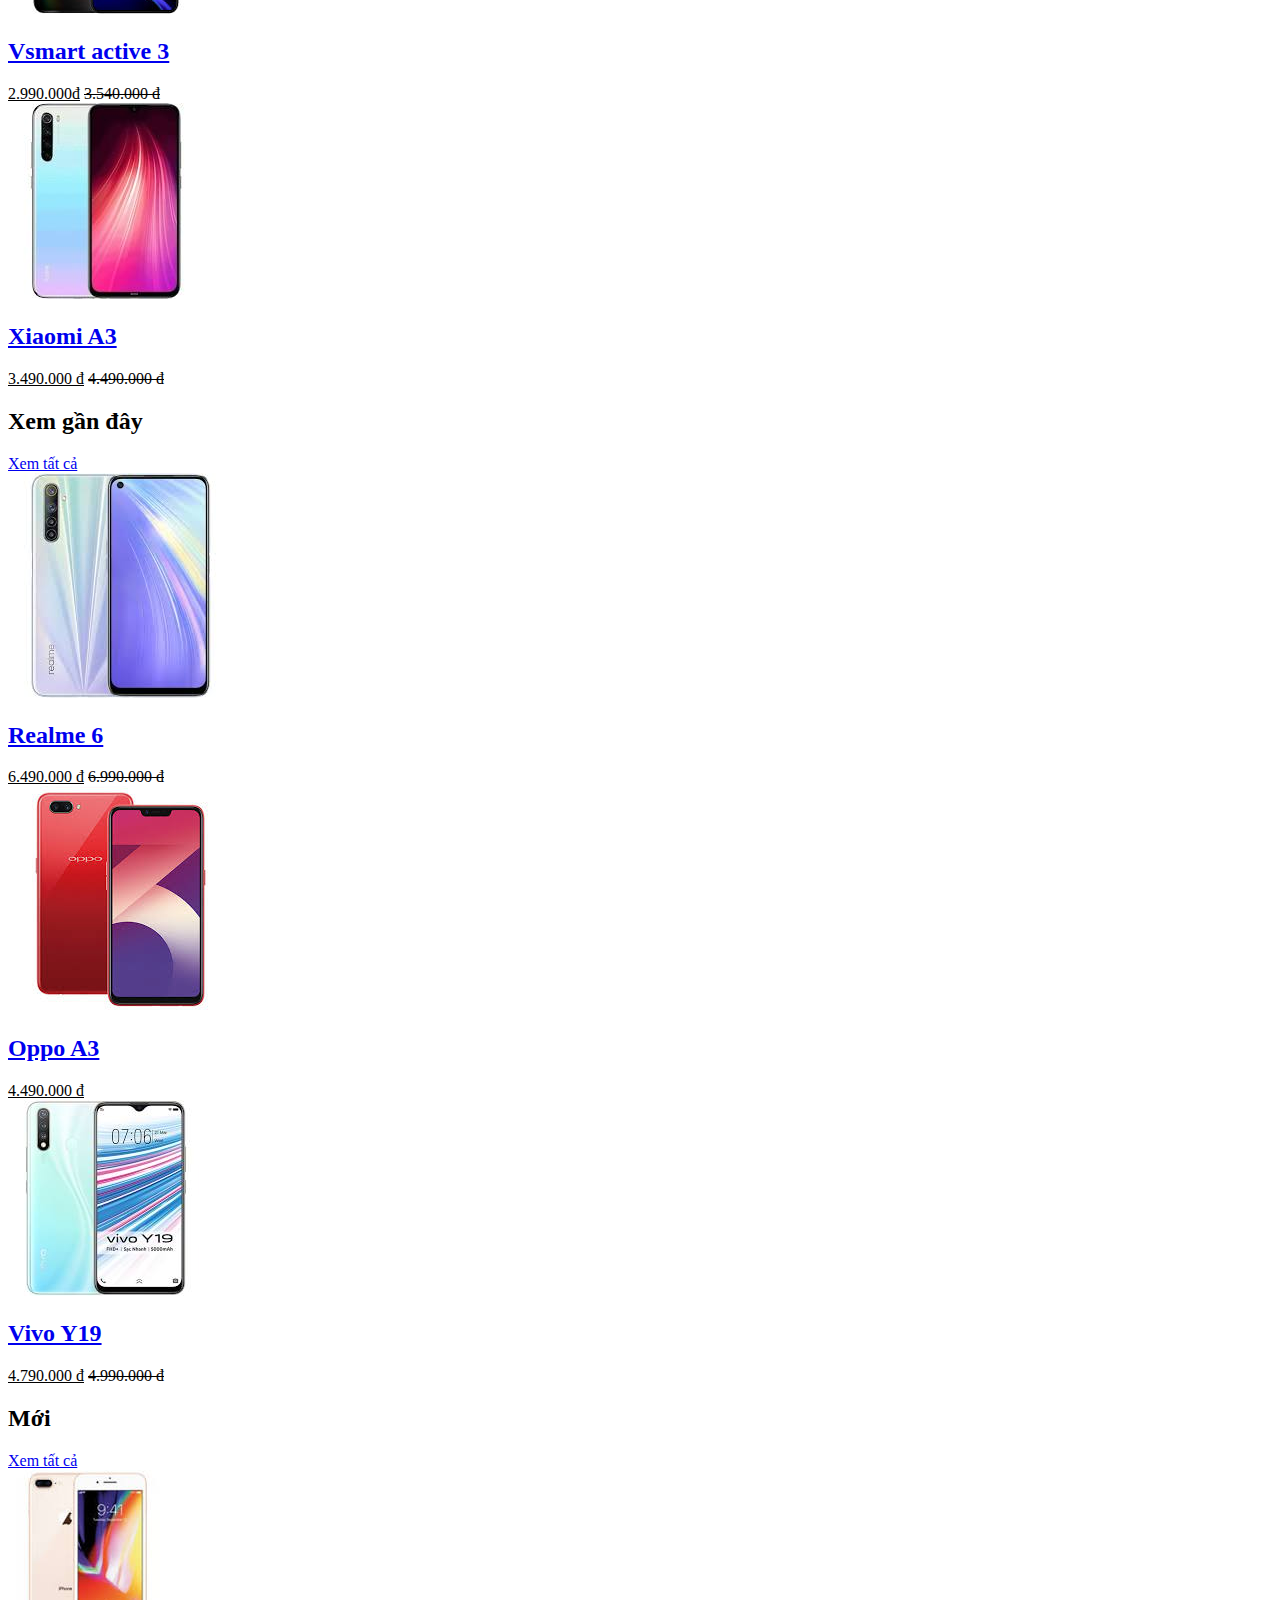
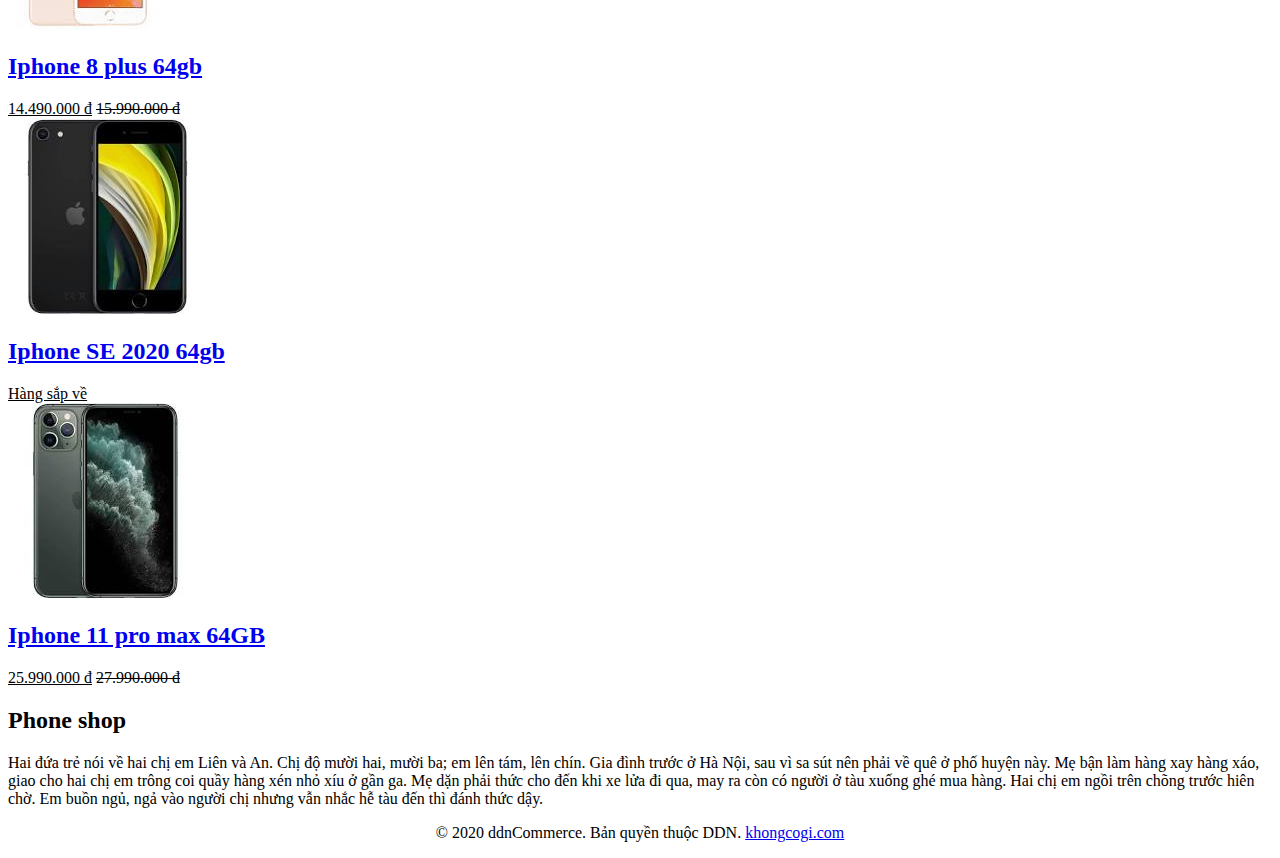
==== commit a04d501a: "đã sửa tiền và sản phẩm" ====
--- a/DOANWEB/index.html
+++ b/DOANWEB/index.html
@@ -180,91 +180,91 @@
                         <div class="product-carousel">
                             <div class="single-product">
                                 <div class="product-f-image">
-                                    <img src="img/product-1.jpg" alt="">
-                                    <div class="product-hover">
-                                        <a href="#" class="add-to-cart-link"><i class="fa fa-shopping-cart"></i> giỏ hàng</a>
-                                        <a href="single-product.html" class="view-details-link"><i class="fa fa-link"></i> Chi tiết</a>
-                                    </div>
-                                </div>
-                                
-                                <h2><a href="single-product.html">Samsung Galaxy s5- 2015</a></h2>
-                                
-                                <div class="product-carousel-price">
-                                    <ins>$700.00</ins> <del>$100.00</del>
+                                    <img src="img/images.jpg" alt="">
+                                    <div class="product-hover">
+                                        <a href="#" class="add-to-cart-link"><i class="fa fa-shopping-cart"></i> giỏ hàng</a>
+                                        <a href="single-product.html" class="view-details-link"><i class="fa fa-link"></i> Chi tiết</a>
+                                    </div>
+                                </div>
+                                
+                                <h2><a href="single-product.html">Samsung Galaxy s20+</a></h2>
+                                
+                                <div class="product-carousel-price">
+                                    <ins>16.990.000 đ</ins> <del>17.990.000 đ</del>
                                 </div> 
                             </div>
                             <div class="single-product">
                                 <div class="product-f-image">
-                                    <img src="img/product-2.jpg" alt="">
-                                    <div class="product-hover">
-                                        <a href="#" class="add-to-cart-link"><i class="fa fa-shopping-cart"></i> giỏ hàng</a>
-                                        <a href="single-product.html" class="view-details-link"><i class="fa fa-link"></i> Chi tiết</a>
-                                    </div>
-                                </div>
-                                
-                                <h2>Nokia Lumia 1320</h2>
-                                <div class="product-carousel-price">
-                                    <ins>$899.00</ins> <del>$999.00</del>
+                                    <img src="img/Vsmart.jpg" alt="">
+                                    <div class="product-hover">
+                                        <a href="#" class="add-to-cart-link"><i class="fa fa-shopping-cart"></i> giỏ hàng</a>
+                                        <a href="single-product.html" class="view-details-link"><i class="fa fa-link"></i> Chi tiết</a>
+                                    </div>
+                                </div>
+                                
+                                <h2>Vsmart Acive 3</h2>
+                                <div class="product-carousel-price">
+                                    <ins>2.990.000 đ</ins> <del>3.540.000 đ</del>
                                 </div> 
                             </div>
                             <div class="single-product">
                                 <div class="product-f-image">
-                                    <img src="img/product-3.jpg" alt="">
-                                    <div class="product-hover">
-                                        <a href="#" class="add-to-cart-link"><i class="fa fa-shopping-cart"></i> giỏ hàng</a>
-                                        <a href="single-product.html" class="view-details-link"><i class="fa fa-link"></i> Chi tiết</a>
-                                    </div>
-                                </div>
-                                
-                                <h2>LG Leon 2015</h2>
-
-                                <div class="product-carousel-price">
-                                    <ins>$400.00</ins> <del>$425.00</del>
+                                    <img src="img/Realme.jpg" alt="">
+                                    <div class="product-hover">
+                                        <a href="#" class="add-to-cart-link"><i class="fa fa-shopping-cart"></i> giỏ hàng</a>
+                                        <a href="single-product.html" class="view-details-link"><i class="fa fa-link"></i> Chi tiết</a>
+                                    </div>
+                                </div>
+                                
+                                <h2>Realme 6</h2>
+
+                                <div class="product-carousel-price">
+                                    <ins>6.490.000 đ</ins> <del>6.990.000 đ</del>
                                 </div>                                 
                             </div>
                             <div class="single-product">
                                 <div class="product-f-image">
-                                    <img src="img/product-4.jpg" alt="">
-                                    <div class="product-hover">
-                                        <a href="#" class="add-to-cart-link"><i class="fa fa-shopping-cart"></i> giỏ hàng</a>
-                                        <a href="single-product.html" class="view-details-link"><i class="fa fa-link"></i> Chi tiết</a>
-                                    </div>
-                                </div>
-                                
-                                <h2><a href="single-product.html">Sony microsoft</a></h2>
-
-                                <div class="product-carousel-price">
-                                    <ins>$200.00</ins> <del>$225.00</del>
+                                    <img src="img/xiaomi.jpg" alt="">
+                                    <div class="product-hover">
+                                        <a href="#" class="add-to-cart-link"><i class="fa fa-shopping-cart"></i> giỏ hàng</a>
+                                        <a href="single-product.html" class="view-details-link"><i class="fa fa-link"></i> Chi tiết</a>
+                                    </div>
+                                </div>
+                                
+                                <h2><a href="single-product.html">Xiaomi A3</a></h2>
+
+                                <div class="product-carousel-price">
+                                    <ins>3.490.000 đ</ins> <del>4.490.000 đ</del>
                                 </div>                            
                             </div>
                             <div class="single-product">
                                 <div class="product-f-image">
-                                    <img src="img/product-5.jpg" alt="">
-                                    <div class="product-hover">
-                                        <a href="#" class="add-to-cart-link"><i class="fa fa-shopping-cart"></i> giỏ hàng</a>
-                                        <a href="single-product.html" class="view-details-link"><i class="fa fa-link"></i> Chi tiết</a>
-                                    </div>
-                                </div>
-                                
-                                <h2>iPhone 6</h2>
-
-                                <div class="product-carousel-price">
-                                    <ins>$1200.00</ins> <del>$1355.00</del>
+                                    <img src="img/oppo.jpg" alt="">
+                                    <div class="product-hover">
+                                        <a href="#" class="add-to-cart-link"><i class="fa fa-shopping-cart"></i> giỏ hàng</a>
+                                        <a href="single-product.html" class="view-details-link"><i class="fa fa-link"></i> Chi tiết</a>
+                                    </div>
+                                </div>
+                                
+                                <h2>Oppo A3</h2>
+
+                                <div class="product-carousel-price">
+                                    <ins>4.490.000 đ</ins>
                                 </div>                                 
                             </div>
                             <div class="single-product">
                                 <div class="product-f-image">
-                                    <img src="img/product-6.jpg" alt="">
-                                    <div class="product-hover">
-                                        <a href="#" class="add-to-cart-link"><i class="fa fa-shopping-cart"></i> giỏ hàng</a>
-                                        <a href="single-product.html" class="view-details-link"><i class="fa fa-link"></i> Chi tiết</a>
-                                    </div>
-                                </div>
-                                
-                                <h2><a href="single-product.html">Samsung gallaxy note 4</a></h2>
-
-                                <div class="product-carousel-price">
-                                    <ins>$400.00</ins>
+                                    <img src="img/vivo.jpg" alt="">
+                                    <div class="product-hover">
+                                        <a href="#" class="add-to-cart-link"><i class="fa fa-shopping-cart"></i> giỏ hàng</a>
+                                        <a href="single-product.html" class="view-details-link"><i class="fa fa-link"></i> Chi tiết</a>
+                                    </div>
+                                </div>
+                                
+                                <h2><a href="single-product.html">Vivo Y19</a></h2>
+
+                                <div class="product-carousel-price">
+                                    <ins>4.790.000 đ</ins> <del>4.990.000 đ</del>
                                 </div>                            
                             </div>
                         </div>
@@ -305,45 +305,45 @@
                         <h2 class="product-wid-title">Bán chạy nhất</h2>
                         <a href="" class="wid-view-more">Xem tất cả</a>
                         <div class="single-wid-product">
-                            <a href="single-product.html"><img src="img/product-thumb-1.jpg" alt="" class="product-thumb"></a>
-                            <h2><a href="single-product.html">Sony Smart TV - 2015</a></h2>
-                            <div class="product-wid-rating">
-                                <i class="fa fa-star"></i>
-                                <i class="fa fa-star"></i>
-                                <i class="fa fa-star"></i>
-                                <i class="fa fa-star"></i>
-                                <i class="fa fa-star"></i>
-                            </div>
-                            <div class="product-wid-price">
-                                <ins>$400.00</ins> <del>$425.00</del>
-                            </div>                            
-                        </div>
-                        <div class="single-wid-product">
-                            <a href="single-product.html"><img src="img/product-thumb-2.jpg" alt="" class="product-thumb"></a>
-                            <h2><a href="single-product.html">Apple new mac book 2015</a></h2>
-                            <div class="product-wid-rating">
-                                <i class="fa fa-star"></i>
-                                <i class="fa fa-star"></i>
-                                <i class="fa fa-star"></i>
-                                <i class="fa fa-star"></i>
-                                <i class="fa fa-star"></i>
-                            </div>
-                            <div class="product-wid-price">
-                                <ins>$400.00</ins> <del>$425.00</del>
-                            </div>                            
-                        </div>
-                        <div class="single-wid-product">
-                            <a href="single-product.html"><img src="img/product-thumb-3.jpg" alt="" class="product-thumb"></a>
-                            <h2><a href="single-product.html">Apple new i phone 6</a></h2>
-                            <div class="product-wid-rating">
-                                <i class="fa fa-star"></i>
-                                <i class="fa fa-star"></i>
-                                <i class="fa fa-star"></i>
-                                <i class="fa fa-star"></i>
-                                <i class="fa fa-star"></i>
-                            </div>
-                            <div class="product-wid-price">
-                                <ins>$400.00</ins> <del>$425.00</del>
+                            <a href="single-product.html"><img src="img/images.jpg" alt="" class="product-thumb"></a>
+                            <h2><a href="single-product.html">Samsung Galaxy s20+</a></h2>
+                            <div class="product-wid-rating">
+                                <i class="fa fa-star"></i>
+                                <i class="fa fa-star"></i>
+                                <i class="fa fa-star"></i>
+                                <i class="fa fa-star"></i>
+                                <i class="fa fa-star"></i>
+                            </div>
+                            <div class="product-wid-price">
+                                <ins>16.990.000 đ</ins> <del>17.990.000 đ</del>
+                            </div>                            
+                        </div>
+                        <div class="single-wid-product">
+                            <a href="single-product.html"><img src="img/Vsmart.jpg" alt="" class="product-thumb"></a>
+                            <h2><a href="single-product.html">Vsmart active 3</a></h2>
+                            <div class="product-wid-rating">
+                                <i class="fa fa-star"></i>
+                                <i class="fa fa-star"></i>
+                                <i class="fa fa-star"></i>
+                                <i class="fa fa-star"></i>
+                                <i class="fa fa-star"></i>
+                            </div>
+                            <div class="product-wid-price">
+                                <ins>2.990.000đ</ins> <del>3.540.000 đ</del>
+                            </div>                            
+                        </div>
+                        <div class="single-wid-product">
+                            <a href="single-product.html"><img src="img/xiaomi.jpg" alt="" class="product-thumb"></a>
+                            <h2><a href="single-product.html">Xiaomi A3</a></h2>
+                            <div class="product-wid-rating">
+                                <i class="fa fa-star"></i>
+                                <i class="fa fa-star"></i>
+                                <i class="fa fa-star"></i>
+                                <i class="fa fa-star"></i>
+                                <i class="fa fa-star"></i>
+                            </div>
+                            <div class="product-wid-price">
+                                <ins>3.490.000 đ</ins> <del>4.490.000 đ</del>
                             </div>                            
                         </div>
                     </div>
@@ -353,45 +353,45 @@
                         <h2 class="product-wid-title">Xem gần đây</h2>
                         <a href="#" class="wid-view-more">Xem tất cả</a>
                         <div class="single-wid-product">
-                            <a href="single-product.html"><img src="img/product-thumb-4.jpg" alt="" class="product-thumb"></a>
-                            <h2><a href="single-product.html">Sony playstation microsoft</a></h2>
-                            <div class="product-wid-rating">
-                                <i class="fa fa-star"></i>
-                                <i class="fa fa-star"></i>
-                                <i class="fa fa-star"></i>
-                                <i class="fa fa-star"></i>
-                                <i class="fa fa-star"></i>
-                            </div>
-                            <div class="product-wid-price">
-                                <ins>$400.00</ins> <del>$425.00</del>
-                            </div>                            
-                        </div>
-                        <div class="single-wid-product">
-                            <a href="single-product.html"><img src="img/product-thumb-1.jpg" alt="" class="product-thumb"></a>
-                            <h2><a href="single-product.html">Sony Smart Air Condtion</a></h2>
-                            <div class="product-wid-rating">
-                                <i class="fa fa-star"></i>
-                                <i class="fa fa-star"></i>
-                                <i class="fa fa-star"></i>
-                                <i class="fa fa-star"></i>
-                                <i class="fa fa-star"></i>
-                            </div>
-                            <div class="product-wid-price">
-                                <ins>$400.00</ins> <del>$425.00</del>
-                            </div>                            
-                        </div>
-                        <div class="single-wid-product">
-                            <a href="single-product.html"><img src="img/product-thumb-2.jpg" alt="" class="product-thumb"></a>
-                            <h2><a href="single-product.html">Samsung gallaxy note 4</a></h2>
-                            <div class="product-wid-rating">
-                                <i class="fa fa-star"></i>
-                                <i class="fa fa-star"></i>
-                                <i class="fa fa-star"></i>
-                                <i class="fa fa-star"></i>
-                                <i class="fa fa-star"></i>
-                            </div>
-                            <div class="product-wid-price">
-                                <ins>$400.00</ins> <del>$425.00</del>
+                            <a href="single-product.html"><img src="img/Realme.jpg" alt="" class="product-thumb"></a>
+                            <h2><a href="single-product.html">Realme 6</a></h2>
+                            <div class="product-wid-rating">
+                                <i class="fa fa-star"></i>
+                                <i class="fa fa-star"></i>
+                                <i class="fa fa-star"></i>
+                                <i class="fa fa-star"></i>
+                                <i class="fa fa-star"></i>
+                            </div>
+                            <div class="product-wid-price">
+                                <ins>6.490.000 đ</ins> <del>6.990.000 đ</del>
+                            </div>                            
+                        </div>
+                        <div class="single-wid-product">
+                            <a href="single-product.html"><img src="img/oppo.jpg" alt="" class="product-thumb"></a>
+                            <h2><a href="single-product.html">Oppo A3</a></h2>
+                            <div class="product-wid-rating">
+                                <i class="fa fa-star"></i>
+                                <i class="fa fa-star"></i>
+                                <i class="fa fa-star"></i>
+                                <i class="fa fa-star"></i>
+                                <i class="fa fa-star"></i>
+                            </div>
+                            <div class="product-wid-price">
+                                <ins>4.490.000 đ</ins>
+                            </div>                            
+                        </div>
+                        <div class="single-wid-product">
+                            <a href="single-product.html"><img src="img/vivo.jpg" alt="" class="product-thumb"></a>
+                            <h2><a href="single-product.html">Vivo Y19</a></h2>
+                            <div class="product-wid-rating">
+                                <i class="fa fa-star"></i>
+                                <i class="fa fa-star"></i>
+                                <i class="fa fa-star"></i>
+                                <i class="fa fa-star"></i>
+                                <i class="fa fa-star"></i>
+                            </div>
+                            <div class="product-wid-price">
+                                <ins>4.790.000 đ</ins> <del>4.990.000 đ</del>
                             </div>                            
                         </div>
                     </div>
@@ -401,45 +401,45 @@
                         <h2 class="product-wid-title">Mới</h2>
                         <a href="#" class="wid-view-more">Xem tất cả</a>
                         <div class="single-wid-product">
-                            <a href="single-product.html"><img src="img/product-thumb-3.jpg" alt="" class="product-thumb"></a>
-                            <h2><a href="single-product.html">Apple new i phone 6</a></h2>
-                            <div class="product-wid-rating">
-                                <i class="fa fa-star"></i>
-                                <i class="fa fa-star"></i>
-                                <i class="fa fa-star"></i>
-                                <i class="fa fa-star"></i>
-                                <i class="fa fa-star"></i>
-                            </div>
-                            <div class="product-wid-price">
-                                <ins>$400.00</ins> <del>$425.00</del>
-                            </div>                            
-                        </div>
-                        <div class="single-wid-product">
-                            <a href="single-product.html"><img src="img/product-thumb-4.jpg" alt="" class="product-thumb"></a>
-                            <h2><a href="single-product.html">Samsung gallaxy note 4</a></h2>
-                            <div class="product-wid-rating">
-                                <i class="fa fa-star"></i>
-                                <i class="fa fa-star"></i>
-                                <i class="fa fa-star"></i>
-                                <i class="fa fa-star"></i>
-                                <i class="fa fa-star"></i>
-                            </div>
-                            <div class="product-wid-price">
-                                <ins>$400.00</ins> <del>$425.00</del>
-                            </div>                            
-                        </div>
-                        <div class="single-wid-product">
-                            <a href="single-product.html"><img src="img/product-thumb-1.jpg" alt="" class="product-thumb"></a>
-                            <h2><a href="single-product.html">Sony playstation microsoft</a></h2>
-                            <div class="product-wid-rating">
-                                <i class="fa fa-star"></i>
-                                <i class="fa fa-star"></i>
-                                <i class="fa fa-star"></i>
-                                <i class="fa fa-star"></i>
-                                <i class="fa fa-star"></i>
-                            </div>
-                            <div class="product-wid-price">
-                                <ins>$400.00</ins> <del>$425.00</del>
+                            <a href="single-product.html"><img src="img/iphone8.jpg" alt="" class="product-thumb"></a>
+                            <h2><a href="single-product.html">Iphone 8 plus 64gb</a></h2>
+                            <div class="product-wid-rating">
+                                <i class="fa fa-star"></i>
+                                <i class="fa fa-star"></i>
+                                <i class="fa fa-star"></i>
+                                <i class="fa fa-star"></i>
+                                <i class="fa fa-star"></i>
+                            </div>
+                            <div class="product-wid-price">
+                                <ins>14.490.000 đ</ins> <del>15.990.000 đ</del>
+                            </div>                            
+                        </div>
+                        <div class="single-wid-product">
+                            <a href="single-product.html"><img src="img/ihonese.jpg" alt="" class="product-thumb"></a>
+                            <h2><a href="single-product.html">Iphone SE 2020 64gb</a></h2>
+                            <div class="product-wid-rating">
+                                <i class="fa fa-star"></i>
+                                <i class="fa fa-star"></i>
+                                <i class="fa fa-star"></i>
+                                <i class="fa fa-star"></i>
+                                <i class="fa fa-star"></i>
+                            </div>
+                            <div class="product-wid-price">
+                                <ins>Hàng sắp về</ins> <del></del>
+                            </div>                            
+                        </div>
+                        <div class="single-wid-product">
+                            <a href="single-product.html"><img src="img/iphone11.jpg" alt="" class="product-thumb"></a>
+                            <h2><a href="single-product.html">Iphone 11 pro max 64GB</a></h2>
+                            <div class="product-wid-rating">
+                                <i class="fa fa-star"></i>
+                                <i class="fa fa-star"></i>
+                                <i class="fa fa-star"></i>
+                                <i class="fa fa-star"></i>
+                                <i class="fa fa-star"></i>
+                            </div>
+                            <div class="product-wid-price">
+                                <ins>25.990.000 đ</ins> <del>27.990.000 đ</del>
                             </div>                            
                         </div>
                     </div>
